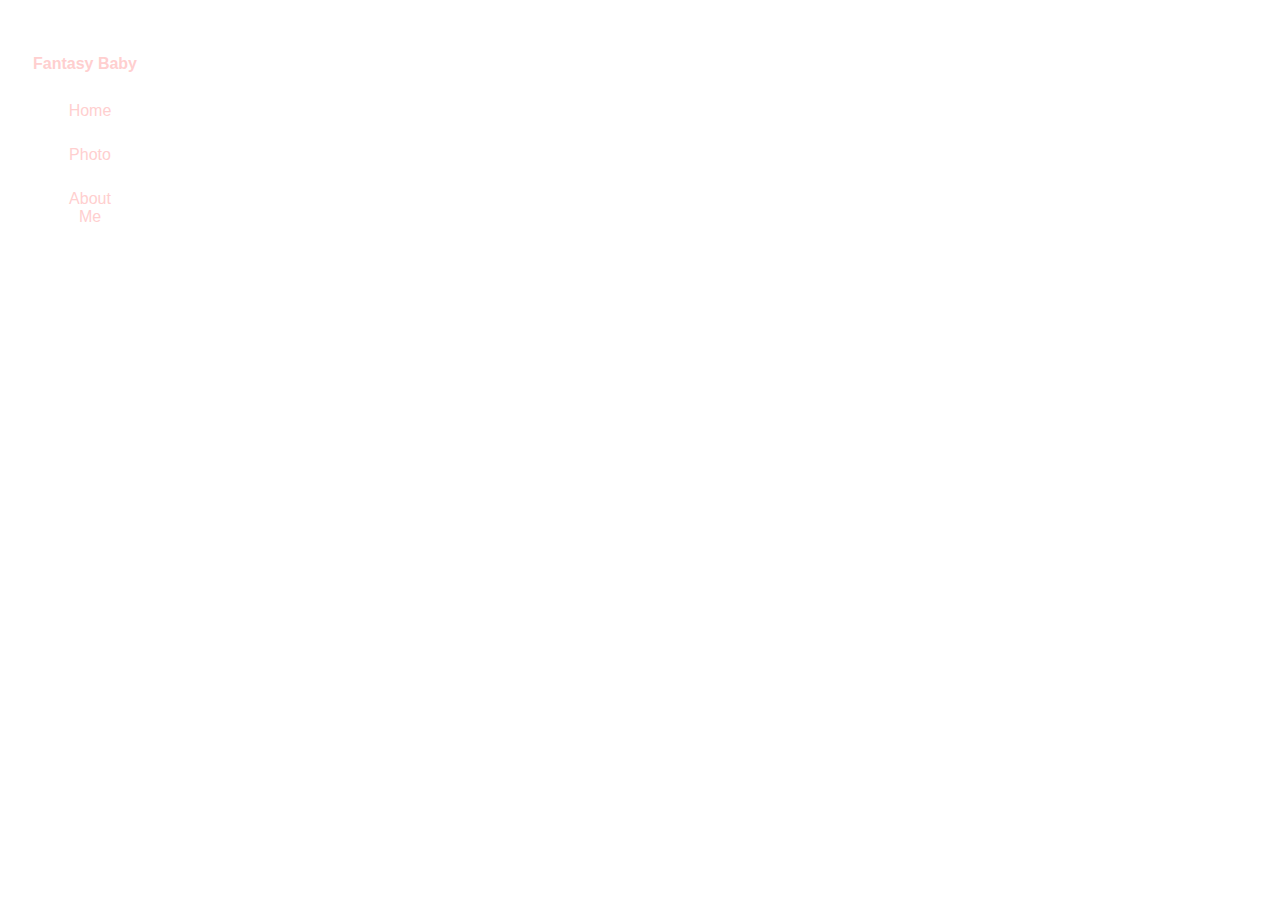
==== aboutMe.html @ 874046de "Update" ====
<!DOCTYPE html>
<html>
<head>
  <title>Chelsea Chu</title>

  <link rel="stylesheet" type="text/css" href="styleMe.css"/>
</head>
<body>
  <div class="container">
    <div class="nav">
      <h4>Fantasy Baby</h4>
      <ul>
        <li><a href="index.html">Home</a></li>
        <li><a href="https://www.youtube.com/watch?v=dQw4w9WgXcQ&ab_channel=RickAstleyVEVO">Photo</a></li>
        <li><a href="aboutMe.html">About Me</a></li>
      </ul>
    </div>
    <div class="main">
      <h1>About Me</h1>
        <figure class="item">
          <p>Hi! I'm currently majoring in EECS in UC Berkeley. But I do not want
            to talk this heavy topic in my lovely pages Haha. So, let me share some my interests.
            During my spare time, I like to sing and play the guitar and the piano.
            I also like outdoor activities such as hiking, jogging, and swimming, etc.</p>

          <p>The video I attached below was made by me and my partner for the small project. Hope you enjoy it XD.</p>
          <video width ="320" height ="240" control> <source src = "https://youtu.be/sUs2Newrtq4">
        </figure>
    </div>
  </div>
</body>
</html>
---- styleMe.css ----
html, body {
  height: 100%;
  margin: 0;
  font-family: Arial;
  color: #ffffff;
}

h1 {
  font-size: 62px;
}

p, a {
  font-size: 0.75rem;
}

img {
  padding-left: 30px;
  height: 350px;
  width: 550px;
}


.container {
  min-height: 100%;
  display: flex;

}

.nav {
  width: 15%;
  min-width: 140px;
  color: #FFCFCF;
  padding-top: 55px;
  padding-right: 30px;
  text-align: center;
  float: right;
}

.nav h4 {
  -webkit-margin-before: 0;
  margin-left: 30px;
}

.nav h4:active {
  top: 2px;
}

.nav li {
  margin: 10px;
  position: relative;
  cursor: pointer;
  padding: 8px 18px;
  font-size: 1rem;
}

.nav li:active {
  top: 2px;
}
.nav a {
  color: inherit;
  text-decoration: none;
  font-size: 1rem;
}

ul {
  list-style: none;
}
.main h1 {
  -webkit-margin-before: 0;
  padding-top: 40px;
  padding-left: 30px;
  text-align: center;
  border-top-style: hidden;
  border-right-style: hidden;
  border-bottom-style: solid #FFF;
  border-left-style: hidden;
}
.item {
  margin: 20px;
  text-align: center;
}
.item p {
  text-align: center;
  font-size: 1rem;
  margin: auto;
  /*border: 10px dashed #FFF;
  padding-left: 30px;*/
  width: 80%;
  min-width: 550px;
}

.item video {
  padding-left: 30px;
}
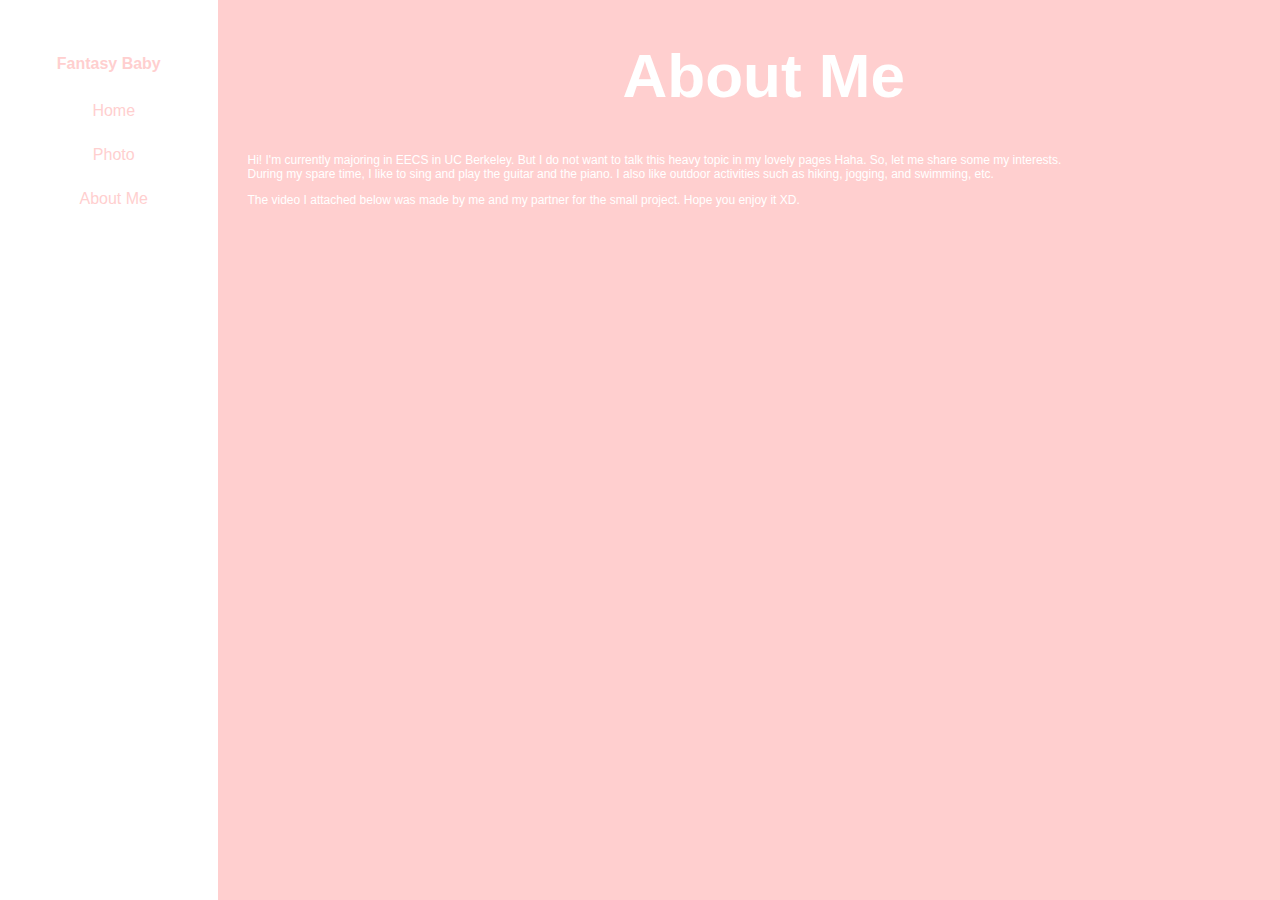
==== commit 2ea89174: "Update" ====
--- a/aboutMe.html
+++ b/aboutMe.html
@@ -17,15 +17,13 @@
     </div>
     <div class="main">
       <h1>About Me</h1>
-        <figure class="item">
-          <p>Hi! I'm currently majoring in EECS in UC Berkeley. But I do not want
-            to talk this heavy topic in my lovely pages Haha. So, let me share some my interests.
-            During my spare time, I like to sing and play the guitar and the piano.
-            I also like outdoor activities such as hiking, jogging, and swimming, etc.</p>
+      <p>Hi! I'm currently majoring in EECS in UC Berkeley. But I do not want
+        to talk this heavy topic in my lovely pages Haha. So, let me share some my interests.
+        During my spare time, I like to sing and play the guitar and the piano.
+        I also like outdoor activities such as hiking, jogging, and swimming, etc.</p>
 
-          <p>The video I attached below was made by me and my partner for the small project. Hope you enjoy it XD.</p>
-          <video width ="320" height ="240" control> <source src = "https://youtu.be/sUs2Newrtq4">
-        </figure>
+      <p>The video I attached below was made by me and my partner for the small project. Hope you enjoy it XD.</p>
+      <video width ="320" height ="240" control> <source src = "https://youtu.be/sUs2Newrtq4">
     </div>
   </div>
 </body>
--- a/styleMe.css
+++ b/styleMe.css
@@ -65,30 +65,47 @@
 ul {
   list-style: none;
 }
+
+.main ul {
+  padding-left: 30px;
+}
+
+.main li {
+  font-size: 0.85rem;
+}
+
+.main {
+  width: 85%;
+  min-height: 750px;
+  min-width: 600px;
+  background-color: #FFCFCF;
+}
+
 .main h1 {
   -webkit-margin-before: 0;
   padding-top: 40px;
   padding-left: 30px;
   text-align: center;
-  border-top-style: hidden;
-  border-right-style: hidden;
-  border-bottom-style: solid #FFF;
-  border-left-style: hidden;
 }
-.item {
-  margin: 20px;
+.main h3 {
   text-align: center;
 }
-.item p {
+.main h4 {
   text-align: center;
-  font-size: 1rem;
-  margin: auto;
-  /*border: 10px dashed #FFF;
-  padding-left: 30px;*/
+}
+
+.main p {
+  padding-left: 30px;
   width: 80%;
   min-width: 550px;
 }
 
-.item video {
-  padding-left: 30px;
+.main a {
+  color: inherit;
+  text-decoration: none;
+  font-size: 1rem;
 }
+
+.main a:hover {
+  text-decoration: underline;
+}
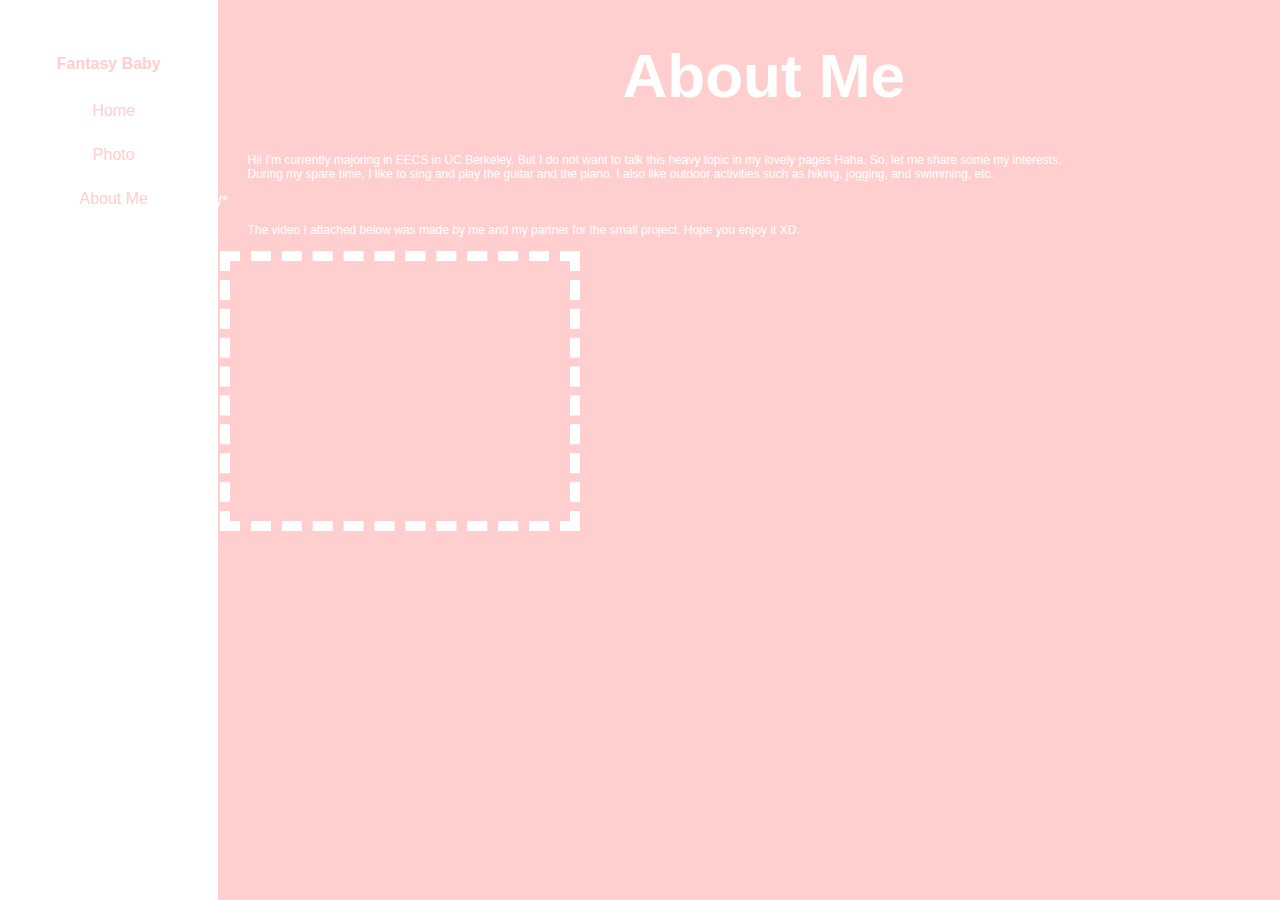
==== commit 63ef0003: "Update" ====
--- a/aboutMe.html
+++ b/aboutMe.html
@@ -22,8 +22,8 @@
         During my spare time, I like to sing and play the guitar and the piano.
         I also like outdoor activities such as hiking, jogging, and swimming, etc.</p>
 
-      <p>The video I attached below was made by me and my partner for the small project. Hope you enjoy it XD.</p>
-      <video width ="320" height ="240" control> <source src = "https://youtu.be/sUs2Newrtq4">
+      /*<p>The video I attached below was made by me and my partner for the small project. Hope you enjoy it XD.</p>
+      <video width ="320" height ="240" control> <source src = "https://youtu.be/sUs2Newrtq4">*/
     </div>
   </div>
 </body>
--- a/styleMe.css
+++ b/styleMe.css
@@ -87,12 +87,6 @@
   padding-left: 30px;
   text-align: center;
 }
-.main h3 {
-  text-align: center;
-}
-.main h4 {
-  text-align: center;
-}
 
 .main p {
   padding-left: 30px;
@@ -100,12 +94,8 @@
   min-width: 550px;
 }
 
-.main a {
-  color: inherit;
-  text-decoration: none;
-  font-size: 1rem;
+.main video {
+  margin: 2px;
+  border: 10px dashed #FFF;
+  padding: 10px;
 }
-
-.main a:hover {
-  text-decoration: underline;
-}
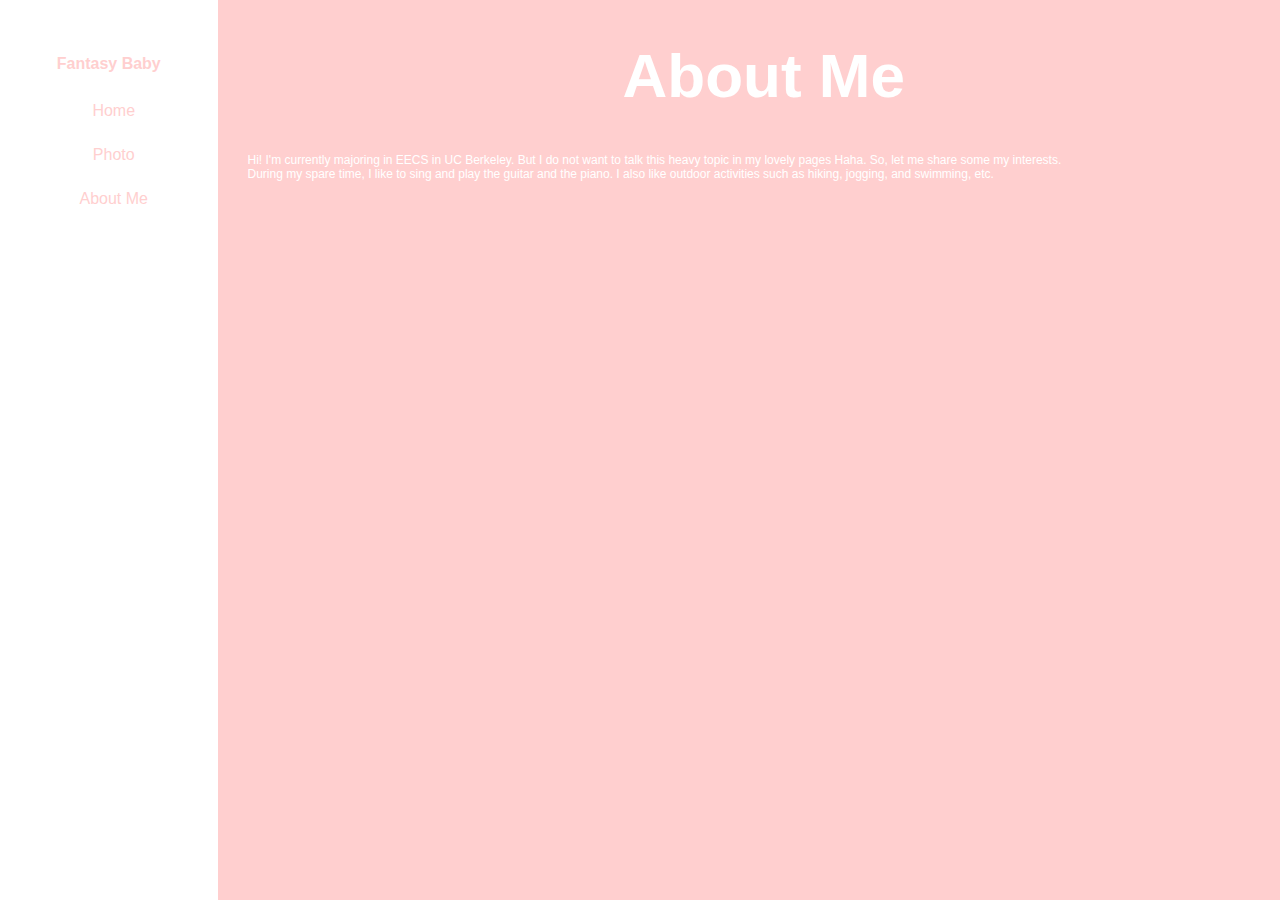
==== commit 42b78b93: "Update" ====
--- a/aboutMe.html
+++ b/aboutMe.html
@@ -22,8 +22,8 @@
         During my spare time, I like to sing and play the guitar and the piano.
         I also like outdoor activities such as hiking, jogging, and swimming, etc.</p>
 
-      /*<p>The video I attached below was made by me and my partner for the small project. Hope you enjoy it XD.</p>
-      <video width ="320" height ="240" control> <source src = "https://youtu.be/sUs2Newrtq4">*/
+      <!--<p>The video I attached below was made by me and my partner for the small project. Hope you enjoy it XD.</p>
+      <video width ="320" height ="240" control> <source src = "https://youtu.be/sUs2Newrtq4">-->
     </div>
   </div>
 </body>
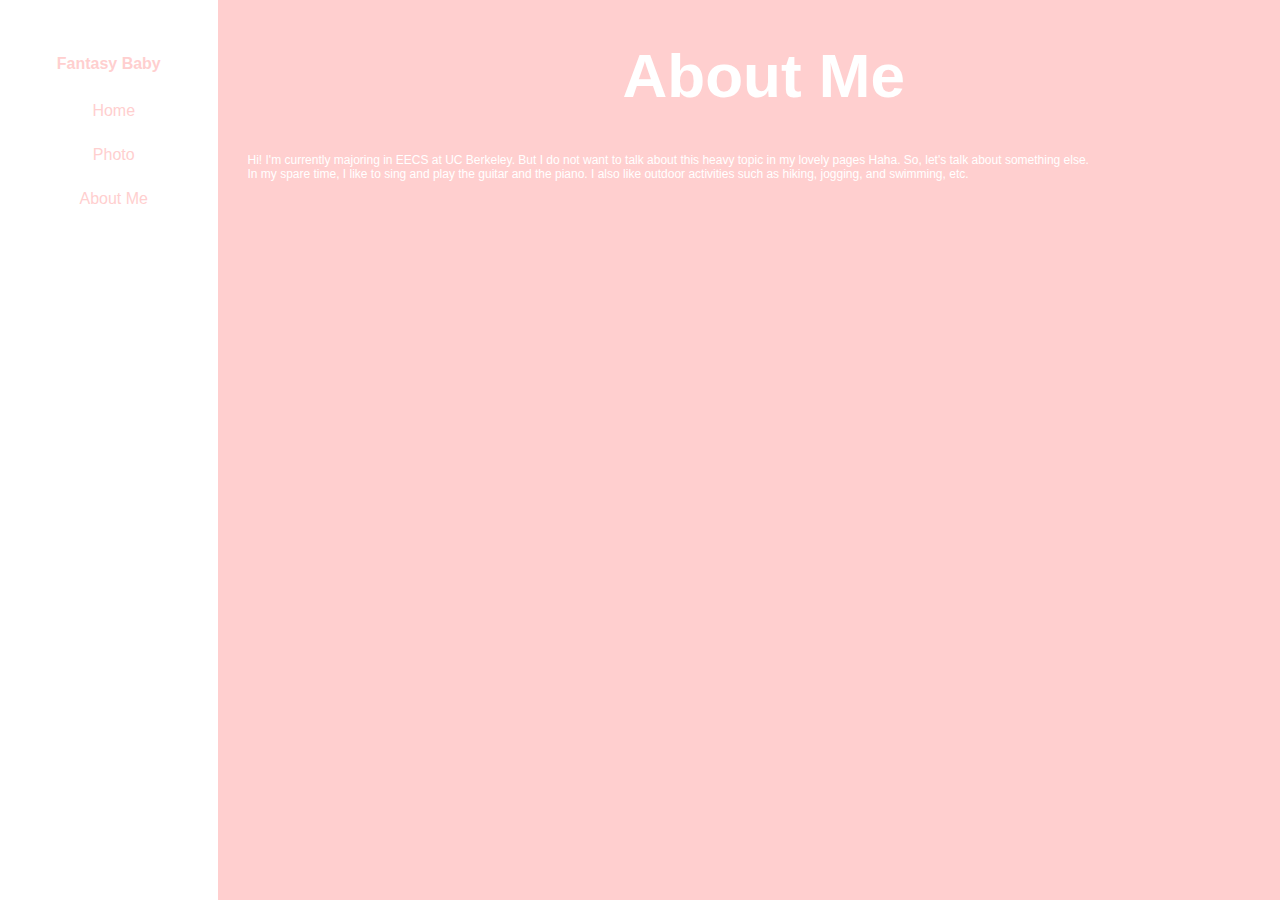
==== commit 45e2c2a2: "Update" ====
--- a/aboutMe.html
+++ b/aboutMe.html
@@ -17,9 +17,9 @@
     </div>
     <div class="main">
       <h1>About Me</h1>
-      <p>Hi! I'm currently majoring in EECS in UC Berkeley. But I do not want
-        to talk this heavy topic in my lovely pages Haha. So, let me share some my interests.
-        During my spare time, I like to sing and play the guitar and the piano.
+      <p>Hi! I'm currently majoring in EECS at UC Berkeley. But I do not want
+        to talk about this heavy topic in my lovely pages Haha. So, let's talk about something else.
+        In my spare time, I like to sing and play the guitar and the piano.
         I also like outdoor activities such as hiking, jogging, and swimming, etc.</p>
 
       <!--<p>The video I attached below was made by me and my partner for the small project. Hope you enjoy it XD.</p>
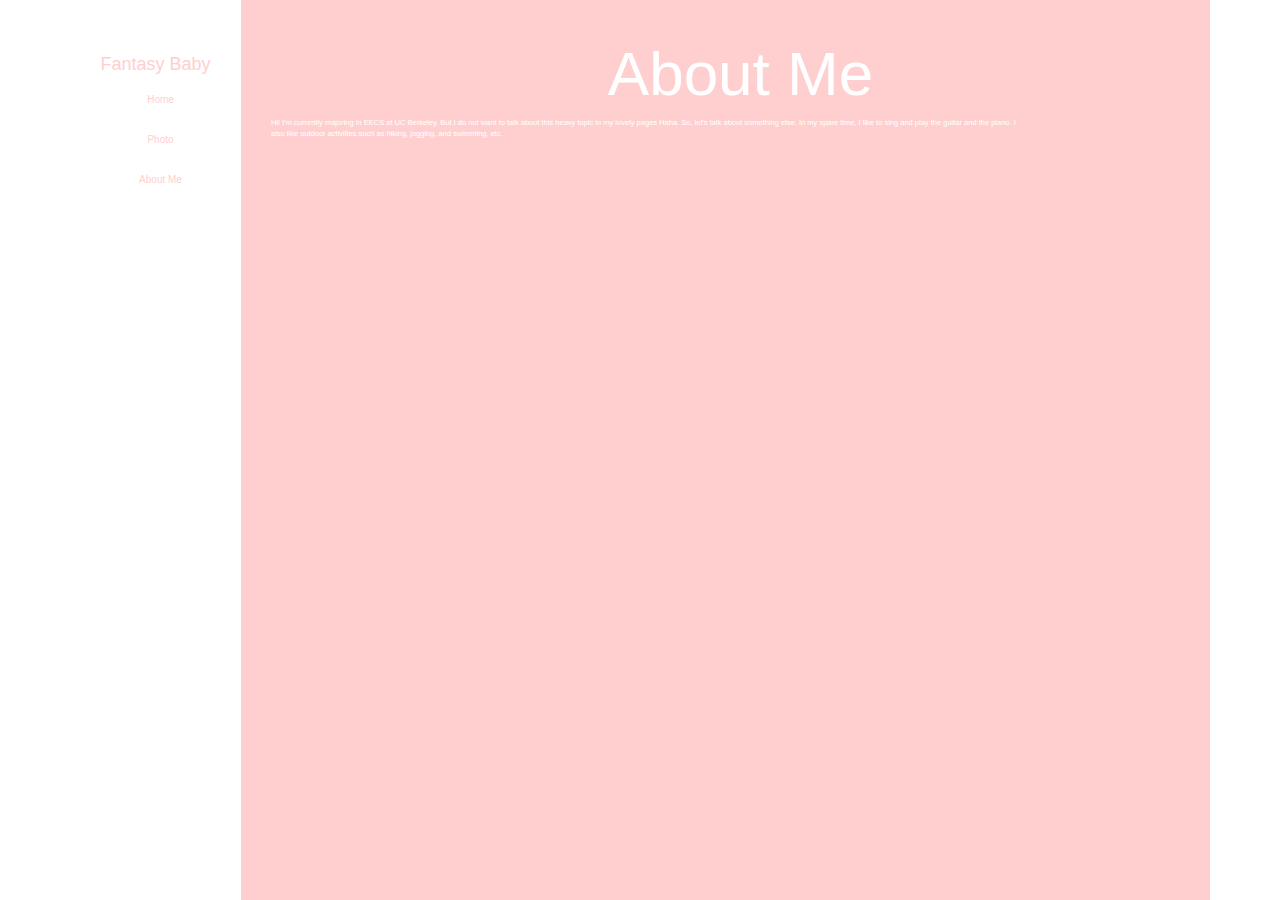
==== commit 0a8e636a: "Update" ====
--- a/aboutMe.html
+++ b/aboutMe.html
@@ -1,9 +1,16 @@
 <!DOCTYPE html>
 <html>
 <head>
+  <meta charset="utf-8"/>
+  <meta name="description" content="Personal Practice Website"/>
+  <meta name="author" content="Ching-Fu Chu"/>
+  <meta name="viewport" content="width=device-width, initial-scale=1.0"/>
+
+  <link rel="stylesheet" href="https://maxcdn.bootstrapcdn.com/bootstrap/3.3.7/css/bootstrap.min.css" integrity="sha384-BVYiiSIFeK1dGmJRAkycuHAHRg32OmUcww7on3RYdg4Va+PmSTsz/K68vbdEjh4u" crossorigin="anonymous">
+  <link rel="stylesheet" type="text/css" href="styleMe.css"/>
+  <link href='https://fonts.googleapis.com/css?family=Roboto:300,400,700' rel='stylesheet' type='text/css'>
+
   <title>Chelsea Chu</title>
-
-  <link rel="stylesheet" type="text/css" href="styleMe.css"/>
 </head>
 <body>
   <div class="container">
@@ -21,9 +28,6 @@
         to talk about this heavy topic in my lovely pages Haha. So, let's talk about something else.
         In my spare time, I like to sing and play the guitar and the piano.
         I also like outdoor activities such as hiking, jogging, and swimming, etc.</p>
-
-      <!--<p>The video I attached below was made by me and my partner for the small project. Hope you enjoy it XD.</p>
-      <video width ="320" height ="240" control> <source src = "https://youtu.be/sUs2Newrtq4">-->
     </div>
   </div>
 </body>
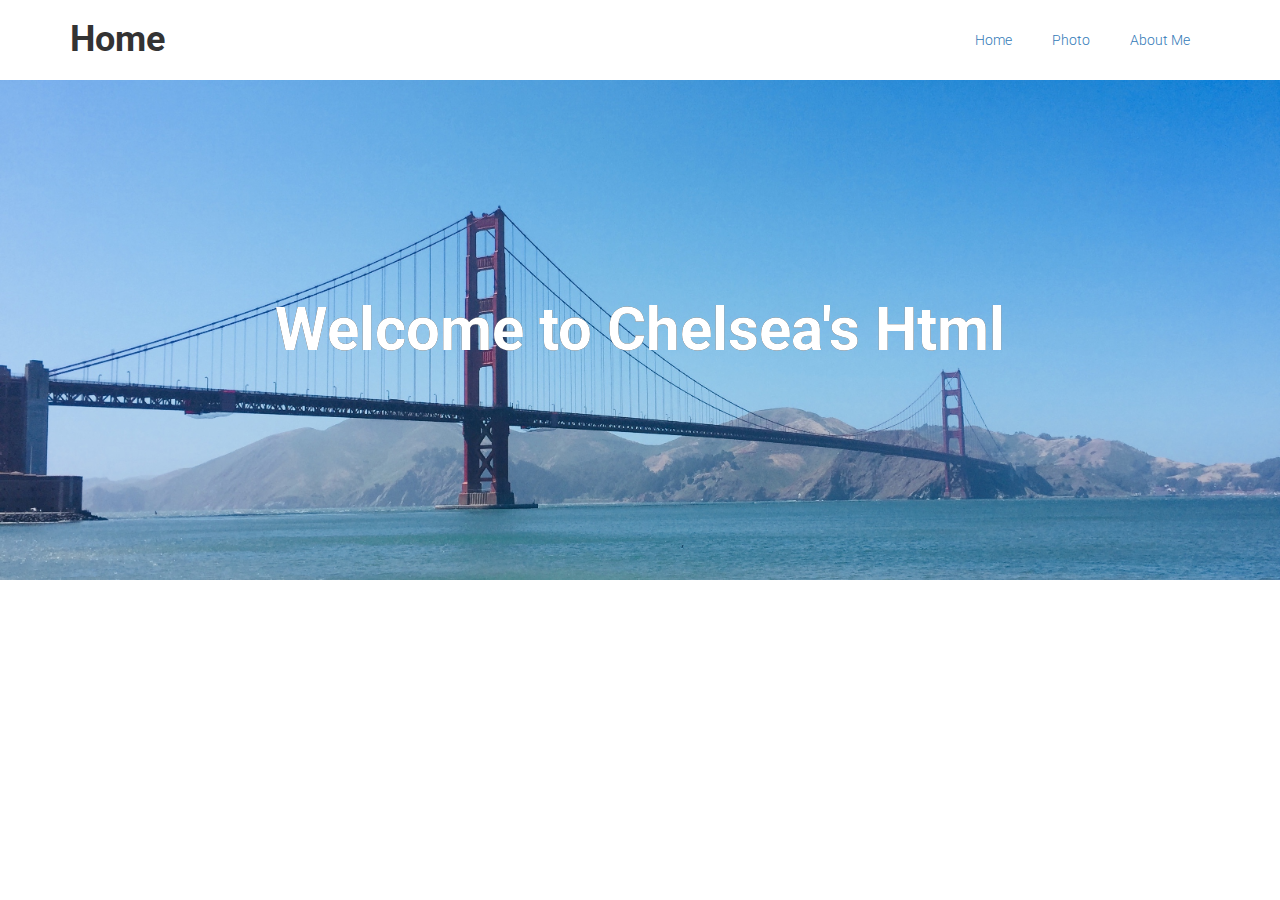
==== commit 83f41cca: "update index css" ====
--- a/aboutMe.html
+++ b/aboutMe.html
@@ -1,34 +1,41 @@
 <!DOCTYPE html>
 <html>
-<head>
-  <meta charset="utf-8"/>
-  <meta name="description" content="Personal Practice Website"/>
-  <meta name="author" content="Ching-Fu Chu"/>
-  <meta name="viewport" content="width=device-width, initial-scale=1.0"/>
+  <head>
+    <meta charset="utf-8"/>
+    <meta name="description" content="Personal Practice Website"/>
+    <meta name="author" content="Ching-Fu Chu"/>
+    <meta name="viewport" content="width=device-width, initial-scale=1.0"/>
 
-  <link rel="stylesheet" href="https://maxcdn.bootstrapcdn.com/bootstrap/3.3.7/css/bootstrap.min.css" integrity="sha384-BVYiiSIFeK1dGmJRAkycuHAHRg32OmUcww7on3RYdg4Va+PmSTsz/K68vbdEjh4u" crossorigin="anonymous">
-  <link rel="stylesheet" type="text/css" href="styleMe.css"/>
-  <link href='https://fonts.googleapis.com/css?family=Roboto:300,400,700' rel='stylesheet' type='text/css'>
+    <link rel="stylesheet" href="https://maxcdn.bootstrapcdn.com/bootstrap/3.3.7/css/bootstrap.min.css" integrity="sha384-BVYiiSIFeK1dGmJRAkycuHAHRg32OmUcww7on3RYdg4Va+PmSTsz/K68vbdEjh4u" crossorigin="anonymous">
+    <link rel="stylesheet" type="text/css" href="styleMeNew.css"/>
+    <link href='https://fonts.googleapis.com/css?family=Roboto:300,400,700' rel='stylesheet' type='text/css'>
 
-  <title>Chelsea Chu</title>
-</head>
-<body>
-  <div class="container">
-    <div class="nav">
-      <h4>Fantasy Baby</h4>
-      <ul>
-        <li><a href="index.html">Home</a></li>
-        <li><a href="https://www.youtube.com/watch?v=dQw4w9WgXcQ&ab_channel=RickAstleyVEVO">Photo</a></li>
-        <li><a href="aboutMe.html">About Me</a></li>
-      </ul>
-    </div>
-    <div class="main">
-      <h1>About Me</h1>
-      <p>Hi! I'm currently majoring in EECS at UC Berkeley. But I do not want
-        to talk about this heavy topic in my lovely pages Haha. So, let's talk about something else.
-        In my spare time, I like to sing and play the guitar and the piano.
-        I also like outdoor activities such as hiking, jogging, and swimming, etc.</p>
-    </div>
+    <title>Chelsea Chu</title>
+  </head>
+  <body>
+    <header class="container">
+      <div class="row">
+        <h1 class="col-sm-4">Home</h1>
+        <nav class="col-sm-8 text-right">
+          <p><a href="index.html">Home</a></p>
+          <p><a href="photo.html">Photo</a></p>
+          <p><a href="aboutMe.html">About Me</a></p>
+        </nav>
+      </div>
+    </header>
+    <section class="jumbotron">
+      <div class="container">
+        <div class="row text-center">
+          <h2>Welcome to Chelsea's Html</h2>
+        </div>
+      </div>
+    </section>
+    <section class="container">
+  <div class="row">
+    <figure class="col-sm-6">
+
+    </figure>
   </div>
-</body>
+</section>
+  </body>
 </html>
--- a/styleMeNew.css
+++ b/styleMeNew.css
@@ -0,0 +1,79 @@
+body {
+  font-family: 'Roboto', sans-serif;
+  font-weight: 300;
+}
+
+header {
+  padding: 20px 0;
+}
+
+header .row,
+footer .row {
+  display: flex;
+  align-items: center;
+}
+
+header h1 {
+  font-weight: 700;
+  margin: 0;
+}
+
+header nav {
+  display: flex;
+  justify-content: flex-end;
+}
+
+header p {
+  padding: 0 20px;
+  margin: 0;
+}
+
+.jumbotron {
+  display: flex;
+  align-items: center;
+  background-image: url("IMG_1357.jpg");
+  background-size: cover;
+  color: #ffffff;
+  height: 500px;
+  text-shadow: 0.25px 0.25px 0.25px #000000;
+}
+
+.jumbotron h2 {
+  font-size: 60px;
+  font-weight: 700;
+  margin: 0;
+  color: #fff;
+}
+
+.jumbotron h3 {
+  margin: 0 0 20px;
+  color: #fff;
+}
+
+section .row img {
+  margin: 0 0 30px;
+  width: 100%;
+}
+
+.col-md-6 {
+  margin: 0 0 30px;
+}
+
+.btn.btn-primary {
+  border-radius: 2px;
+  border: 0px;
+  color: #fbd1d5;
+  text-shadow: none;
+  background-color: #ffffff;
+}
+
+.btn.btn-primary:hover {
+  color: #ffffff;
+  background-color: #fbd1d5;
+}
+
+.btn-secondary {
+  background-color: #E8DFE0;
+  color: #ffffff;
+  margin: 0 0 30px;
+}
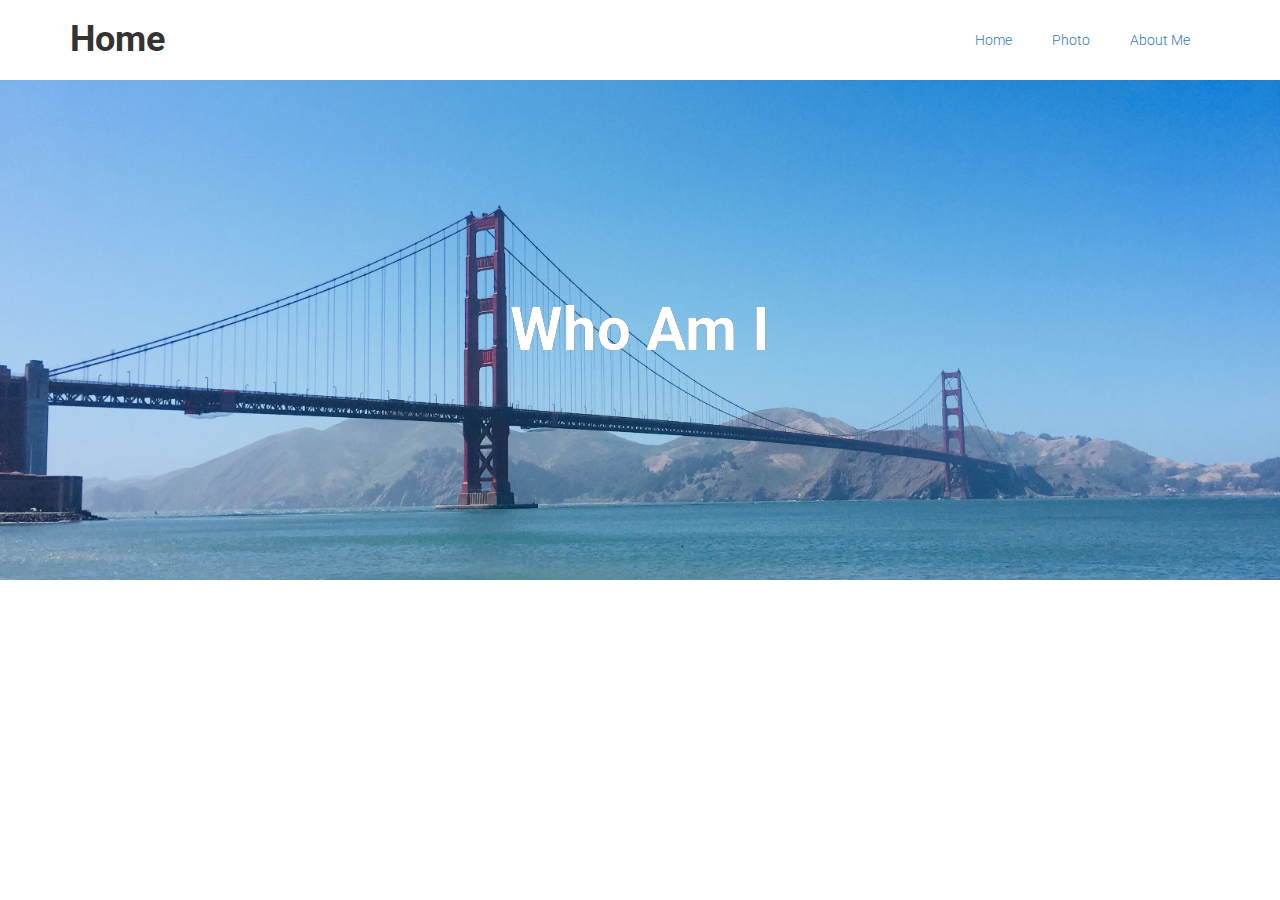
==== commit ce271f9b: "update index css" ====
--- a/aboutMe.html
+++ b/aboutMe.html
@@ -26,7 +26,7 @@
     <section class="jumbotron">
       <div class="container">
         <div class="row text-center">
-          <h2>Welcome to Chelsea's Html</h2>
+          <h2>Who Am I</h2>
         </div>
       </div>
     </section>
